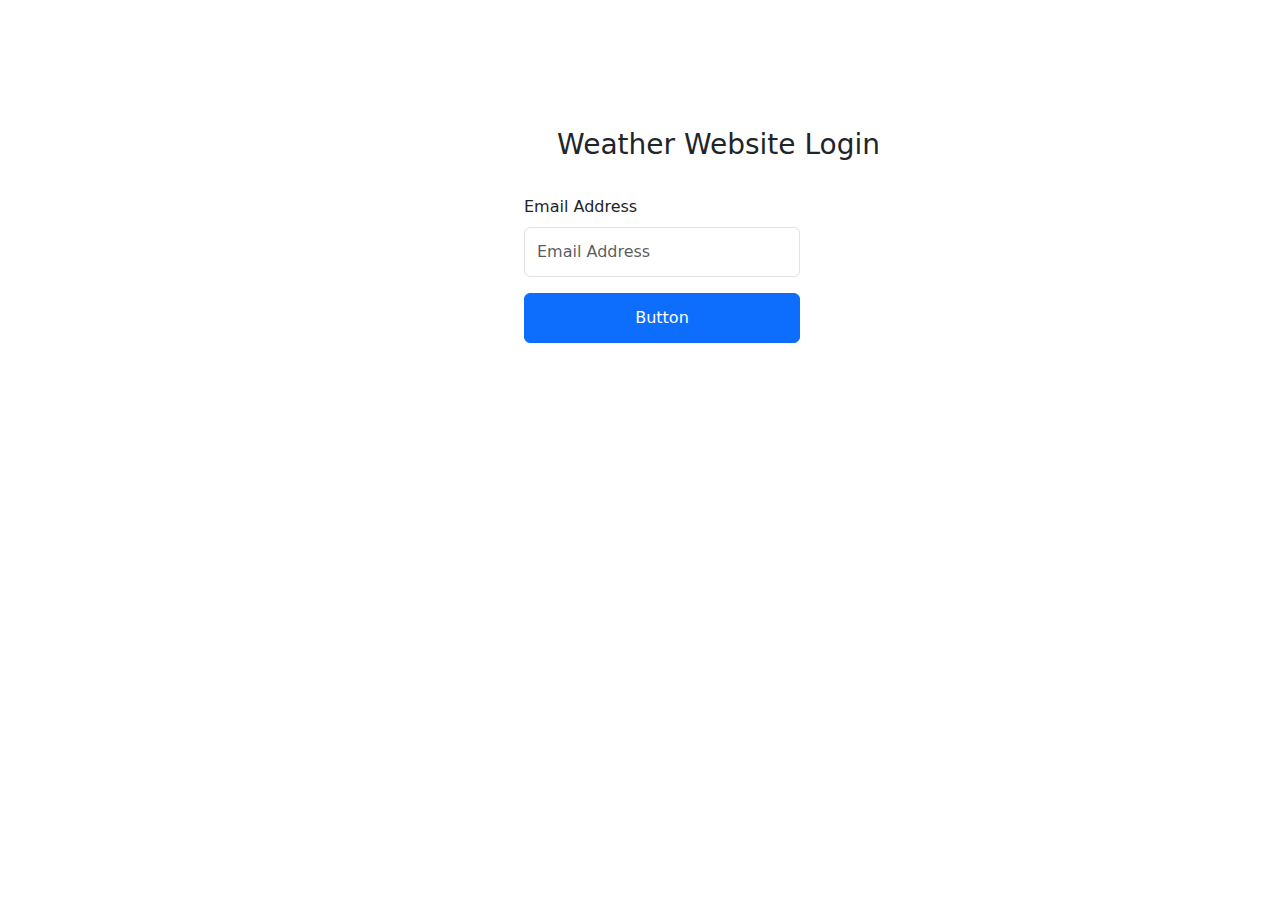
==== Page/Login /index.html @ 5177b3c9 "Login" ====
<!DOCTYPE html>
<html lang="en">
<head>
    <meta charset="UTF-8">
    <meta name="viewport" content="width=device-width, initial-scale=1.0">
    <link rel="stylesheet" href="style.css">
    <link href="https://cdn.jsdelivr.net/npm/bootstrap@5.3.3/dist/css/bootstrap.min.css" rel="stylesheet" integrity="sha384-QWTKZyjpPEjISv5WaRU9OFeRpok6YctnYmDr5pNlyT2bRjXh0JMhjY6hW+ALEwIH" crossorigin="anonymous">
    <title>Login page</title>
</head>
<body>
    
    <div class="container" style="width: 45%; margin-left: 40%; margin-top: 10%; ">  
        <h3 style="margin-bottom: 6%; margin-left: 6%;">Weather Website Login</h3>
    <div class="mb-3">
        <label for="exampleFormControlInput1" class="form-label">Email Address</label>
        <input type="email" class="form-control" id="exampleFormControlInput1" placeholder="Email Address" style="width: 50%; height: 50px;">
      </div>
      <div class="d-grid gap-2">
        <button class="btn btn-primary" type="button" style="width: 50%; height: 50px;">Button</button>
      
      </div>
    </div>
    <script src="index.js"></script>
</body>
</html>
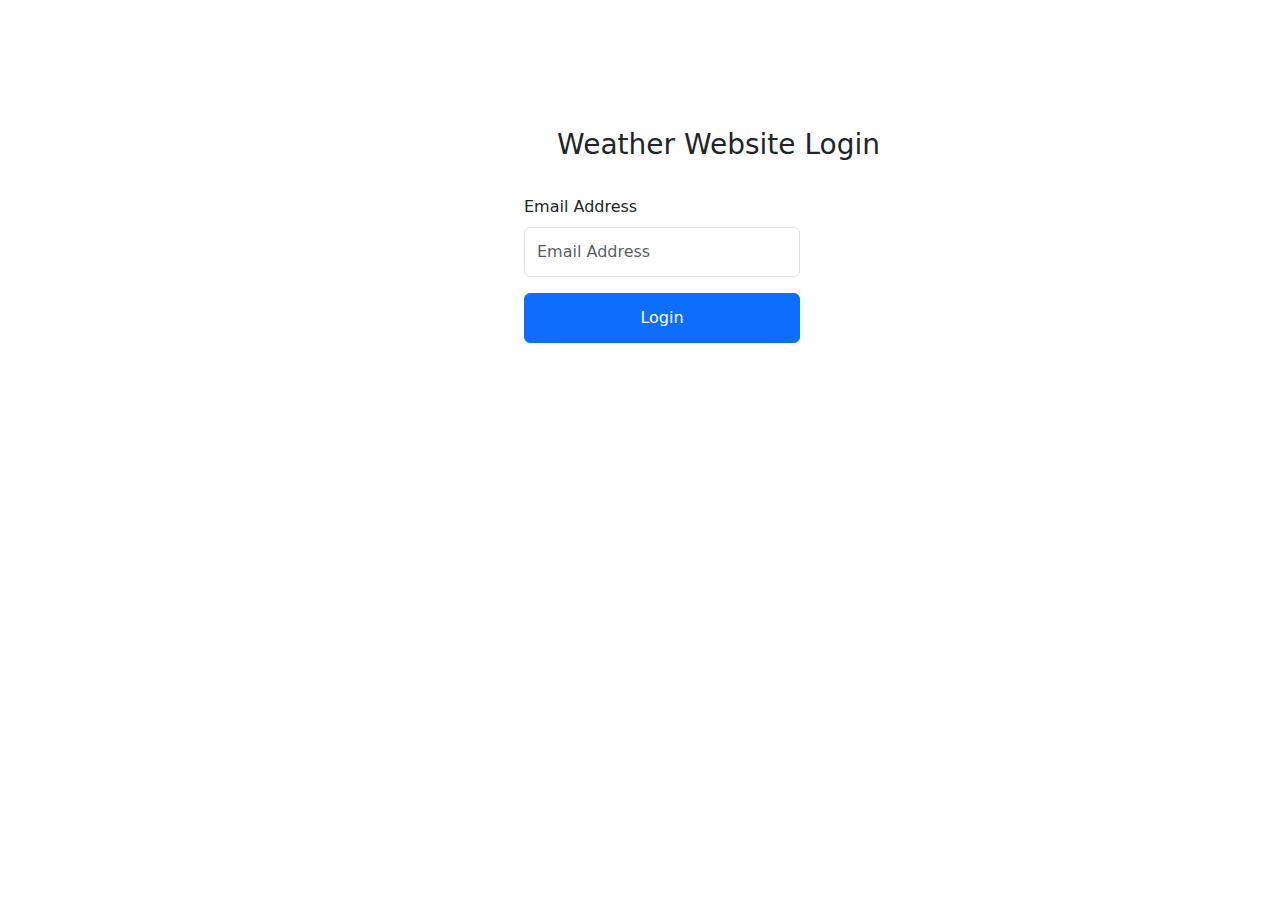
==== commit e334a444: "check email" ====
--- a/Page/Login /index.html
+++ b/Page/Login /index.html
@@ -11,15 +11,14 @@
     
     <div class="container" style="width: 45%; margin-left: 40%; margin-top: 10%; ">  
         <h3 style="margin-bottom: 6%; margin-left: 6%;">Weather Website Login</h3>
-    <div class="mb-3">
-        <label for="exampleFormControlInput1" class="form-label">Email Address</label>
-        <input type="email" class="form-control" id="exampleFormControlInput1" placeholder="Email Address" style="width: 50%; height: 50px;">
-      </div>
-      <div class="d-grid gap-2">
-        <button class="btn btn-primary" type="button" style="width: 50%; height: 50px;">Button</button>
-      
-      </div>
+        <div class="mb-3">
+            <label for="exampleFormControlInput1" class="form-label">Email Address</label>
+            <input id="email" type="email" class="form-control"  placeholder="Email Address" style="width: 50%; height: 50px;">
+        </div>
+        <div class="d-grid gap-2">
+            <button id="loginButton" class="btn btn-primary" type="button" style="width: 50%; height: 50px;">Login</button>
+        </div>
     </div>
     <script src="index.js"></script>
 </body>
-</html>+</html>
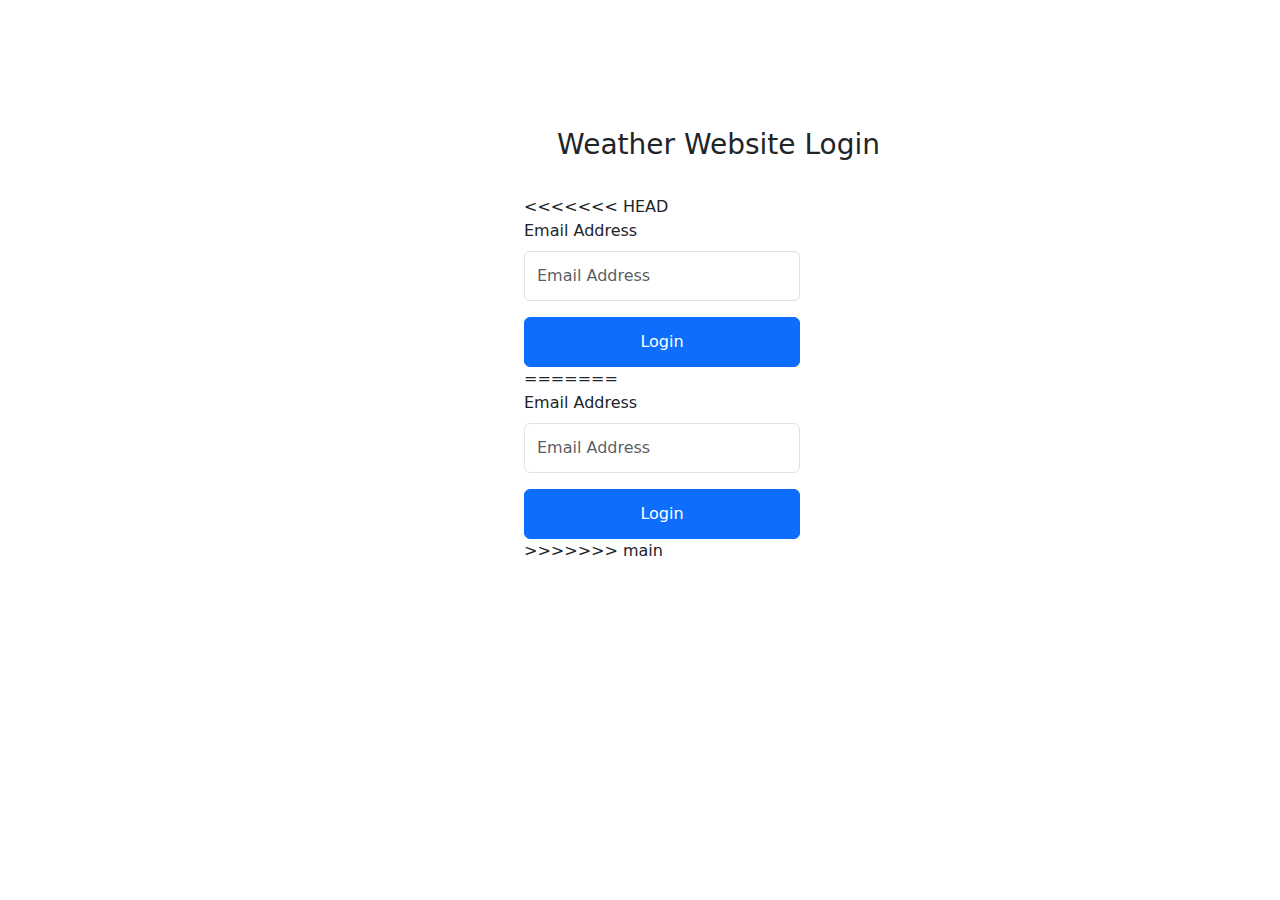
==== commit beff87e4: "fetch merge" ====
--- a/Page/Login /index.html
+++ b/Page/Login /index.html
@@ -11,6 +11,7 @@
     
     <div class="container" style="width: 45%; margin-left: 40%; margin-top: 10%; ">  
         <h3 style="margin-bottom: 6%; margin-left: 6%;">Weather Website Login</h3>
+<<<<<<< HEAD
         <div class="mb-3">
             <label for="exampleFormControlInput1" class="form-label">Email Address</label>
             <input id="email" type="email" class="form-control"  placeholder="Email Address" style="width: 50%; height: 50px;">
@@ -18,7 +19,21 @@
         <div class="d-grid gap-2">
             <button id="loginButton" class="btn btn-primary" type="button" style="width: 50%; height: 50px;">Login</button>
         </div>
+=======
+        <form> 
+            <div class="mb-3">
+                <label for="exampleFormControlInput1" class="form-label">Email Address</label>
+                <input  id="email" type="email" class="form-control" placeholder="Email Address" style="width: 50%; height: 50px;">
+            </div>
+            <div class="d-grid gap-2">
+                <button id="login" class="btn btn-primary" type="submit" style="width: 50%; height: 50px;">Login</button>
+            </div>
+        </form>
+>>>>>>> main
     </div>
-    <script src="index.js"></script>
+   
+
+
+<script src="index.js"></script>
 </body>
 </html>
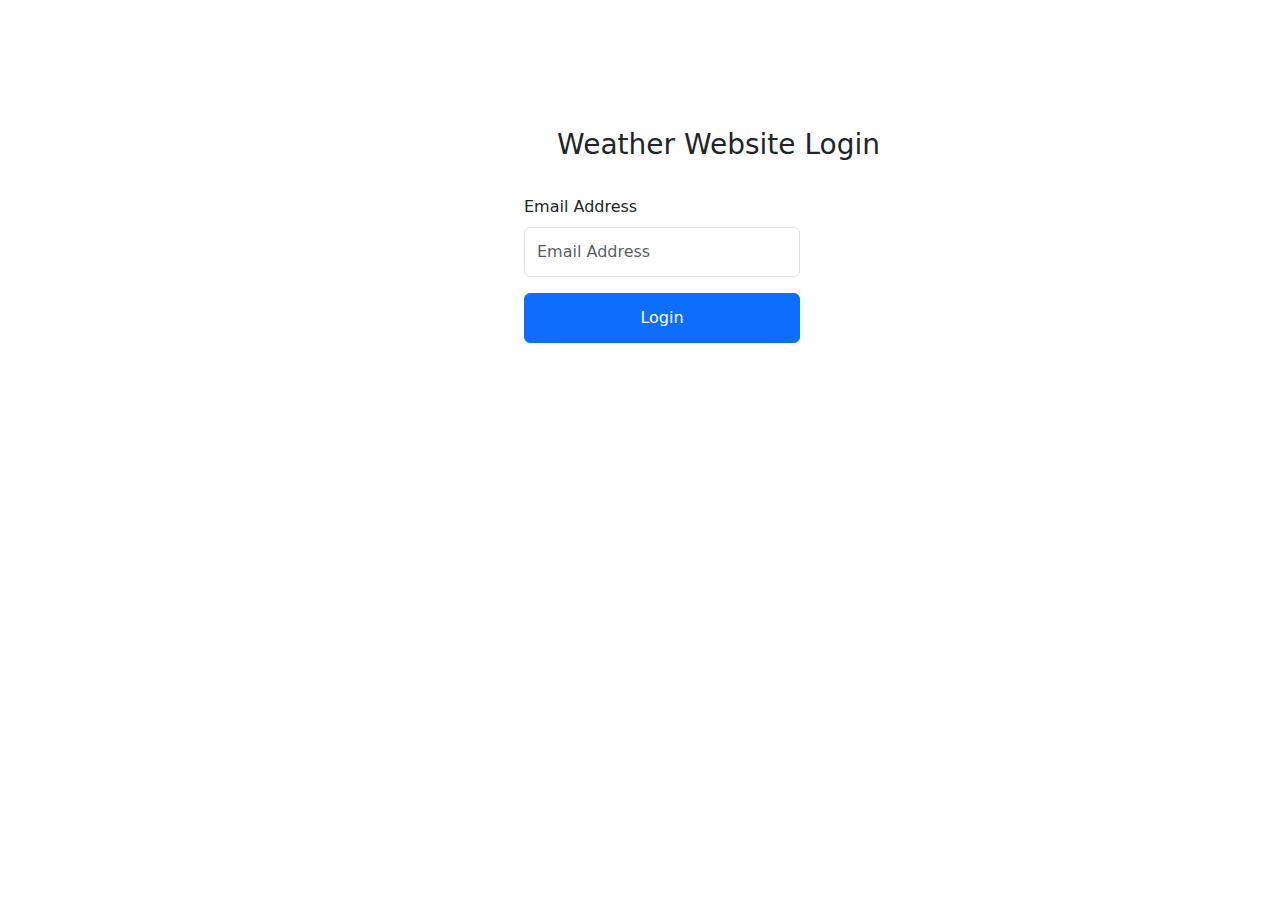
==== commit 28815558: "update save email" ====
--- a/Page/Login /index.html
+++ b/Page/Login /index.html
@@ -11,15 +11,6 @@
     
     <div class="container" style="width: 45%; margin-left: 40%; margin-top: 10%; ">  
         <h3 style="margin-bottom: 6%; margin-left: 6%;">Weather Website Login</h3>
-<<<<<<< HEAD
-        <div class="mb-3">
-            <label for="exampleFormControlInput1" class="form-label">Email Address</label>
-            <input id="email" type="email" class="form-control"  placeholder="Email Address" style="width: 50%; height: 50px;">
-        </div>
-        <div class="d-grid gap-2">
-            <button id="loginButton" class="btn btn-primary" type="button" style="width: 50%; height: 50px;">Login</button>
-        </div>
-=======
         <form> 
             <div class="mb-3">
                 <label for="exampleFormControlInput1" class="form-label">Email Address</label>
@@ -29,7 +20,6 @@
                 <button id="login" class="btn btn-primary" type="submit" style="width: 50%; height: 50px;">Login</button>
             </div>
         </form>
->>>>>>> main
     </div>
    
 
